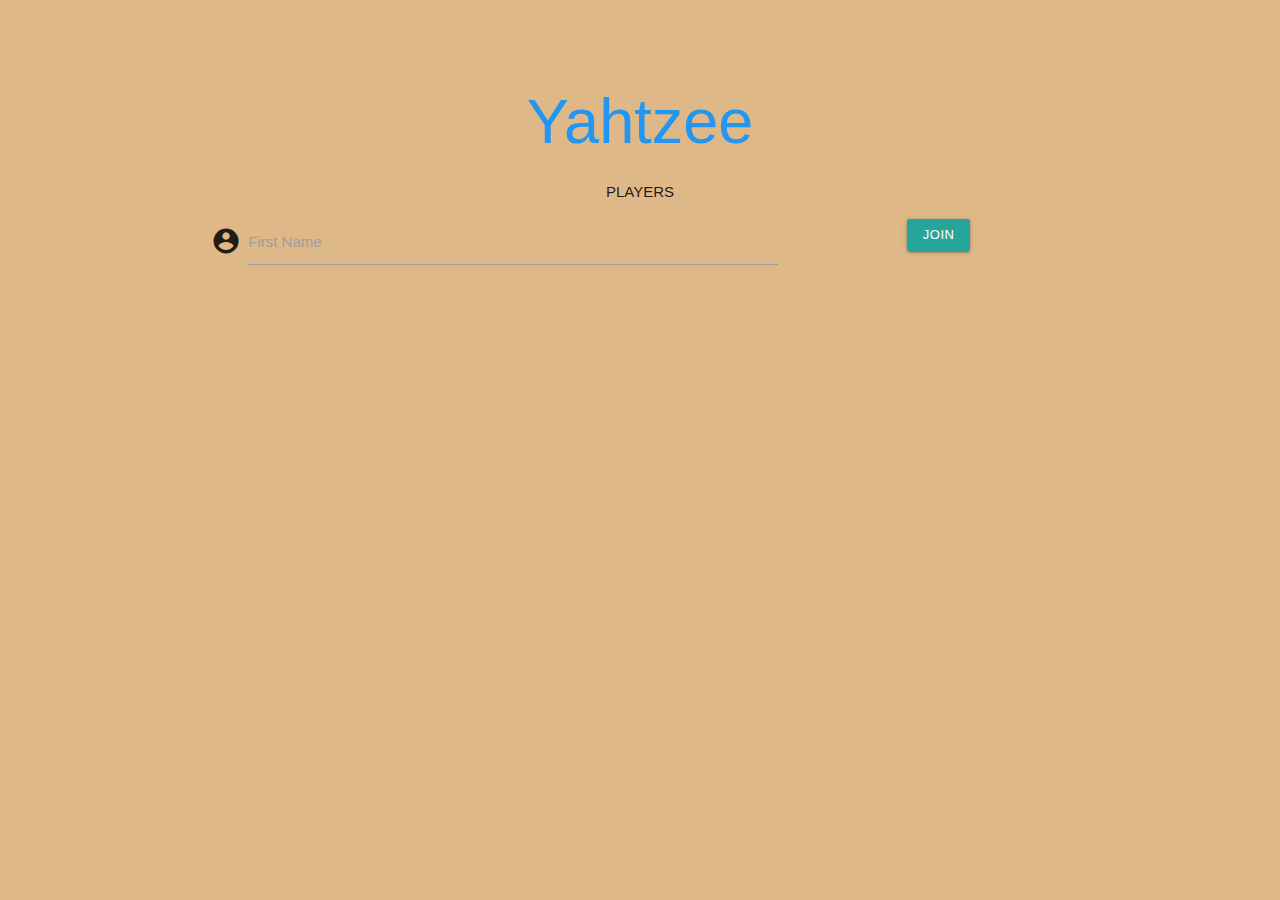
==== src/main/resources/static/index.html @ 0b30b276 "MAterialize" ====
<!doctype html>
<html>

<head>
    <title>Yahtzee!</title>
    <link href="css/custom.css" rel="stylesheet">
    <script src="https://ajax.googleapis.com/ajax/libs/jquery/3.4.1/jquery.min.js"></script>

    <!-- Compiled and minified CSS -->
    <link rel="stylesheet" href="https://cdnjs.cloudflare.com/ajax/libs/materialize/1.0.0/css/materialize.min.css">
    <link href="https://fonts.googleapis.com/icon?family=Material+Icons" rel="stylesheet">

    <!-- Compiled and minified JavaScript -->
    <script src="https://cdnjs.cloudflare.com/ajax/libs/materialize/1.0.0/js/materialize.min.js"></script>


    <script src="/webjars/sockjs-client/sockjs.min.js"></script>
    <script src="/webjars/stomp-websocket/stomp.min.js"></script>

    <script src="js/custom.js"></script>
</head>

<body>
    <div class="container">
        <br><br>
        <h1 class="header center blue-text">Yahtzee</h1>
        <div class="row center">
            <div>PLAYERS
                <div id="players"></div>
            </div>
            <div id="nameenter" class="row center">
                <form class="col s12">
                    <div class="row ">
                        <div class="input-field col s8">
                            <i class="material-icons prefix">account_circle</i>
                            <input id="playerName" type="text" value="" />
                            <label for="playerName">First Name</label>
                        </div>
                        <div class="input-field col s4">
                            <button id="addPlayerBtn" class="waves-effect waves-light btn-small">Join</button>
                        </div>
                    </div>
                </form>
            </div>
        </div>
    </div>
    <div class="row center">
        <button id="startBtn" class="waves-effect waves-light btn-small">Start</button>
    </div>

    <div class="row center">
    </div>

    <div class="container">
        <div id="gameControl" class="row">
            <div class="col s2">
            </div>
            <div class="col s8">
                <div>Current player:
                    <span id="currentPlayer"></span>
                </div>
                <div>Scores category:
                    <span id="categoryScored"></span>
                    with a score:
                    <span id="score"></span>
                </div>

                <div>
                    <span id="dice">
                        <span class="die" id="die1"></span>
                        <span class="die" id="die2"></span>
                        <span class="die" id="die3"></span>
                        <span class="die" id="die4"></span>
                        <span class="die" id="die5"></span>
                    </span>
                    <span>
                        <button id="keepBtn">Roll</button>
                    </span>
                </div>
                <div>Your scoresheet
                    <table>
                        <tr>
                            <td class="catlabel"> 1's</td>
                            <td class="catscore" id="1s"></td>
                            <td class="catlabel"> 3 of a kind</td>
                            <td class="catscore" id="3k"></td>
                        </tr>
                        <tr>
                            <td class="catlabel"> 2's</td>
                            <td class="catscore" id="2s"></td>
                            <td class="catlabel"> 4 of a kind</td>
                            <td class="catscore" id="4k"></td>
                        </tr>
                        <tr>
                            <td class="catlabel"> 3's</td>
                            <td class="catscore" id="3s"></td>
                            <td class="catlabel"> full house</td>
                            <td class="catscore" id="fh"></td>
                        </tr>
                        <tr>
                            <td class="catlabel"> 4's</td>
                            <td class="catscore" id="4s"></td>
                            <td class="catlabel"> Sm. Straight</td>
                            <td class="catscore" id="s4"></td>
                        </tr>
                        <tr>
                            <td class="catlabel"> 5's</td>
                            <td class="catscore" id="5s"></td>
                            <td class="catlabel"> Lg. Straight</td>
                            <td class="catscore" id="s5"></td>
                        </tr>
                        <tr>
                            <td class="catlabel"> 6's</td>
                            <td class="catscore" id="6s"></td>
                            <td class="catlabel"> Yahtzee</td>
                            <td class="catscore" id="5k"></td>
                        </tr>
                        <tr>
                            <td class="catlabel"> Bonus</td>
                            <td id="UB"></td>
                            <td class="catlabel"> Chance</td>
                            <td class="catscore" id="ch"></td>
                        </tr>
                        <tr>
                            <td class="catlabel"> Section Total</td>
                            <td id="US"></td>
                            <td class="catlabel"> Yahtzee Bonus</td>
                            <td id="YB"></td>
                        </tr>
                        <tr>
                            <td></td>
                            <td></td>
                            <td class="catlabel"> Total</td>
                            <td id="TS"></td>
                        </tr>
                    </table>
                </div>
            </div>
            <div class="col s2">
            </div>
        </div>
    </div>

    </div>


</body>

</html>
---- src/main/resources/static/css/custom.css ----
body {
    background-color: burlywood;
    font-family: Verdana, Geneva, Tahoma, sans-serif;
}

.catscore {
    /* display: none; */
    background-color: whitesmoke;
}

td {
    text-align: right;
    min-width: 2em;
}

.die {
    font-size: xx-large;
    color: darkred;
    display: inline-block;
    width: 50px;
    text-align: center;
    cursor: no-drop;
}

.dieKeep {
    color: indianred;
    cursor: default;
}
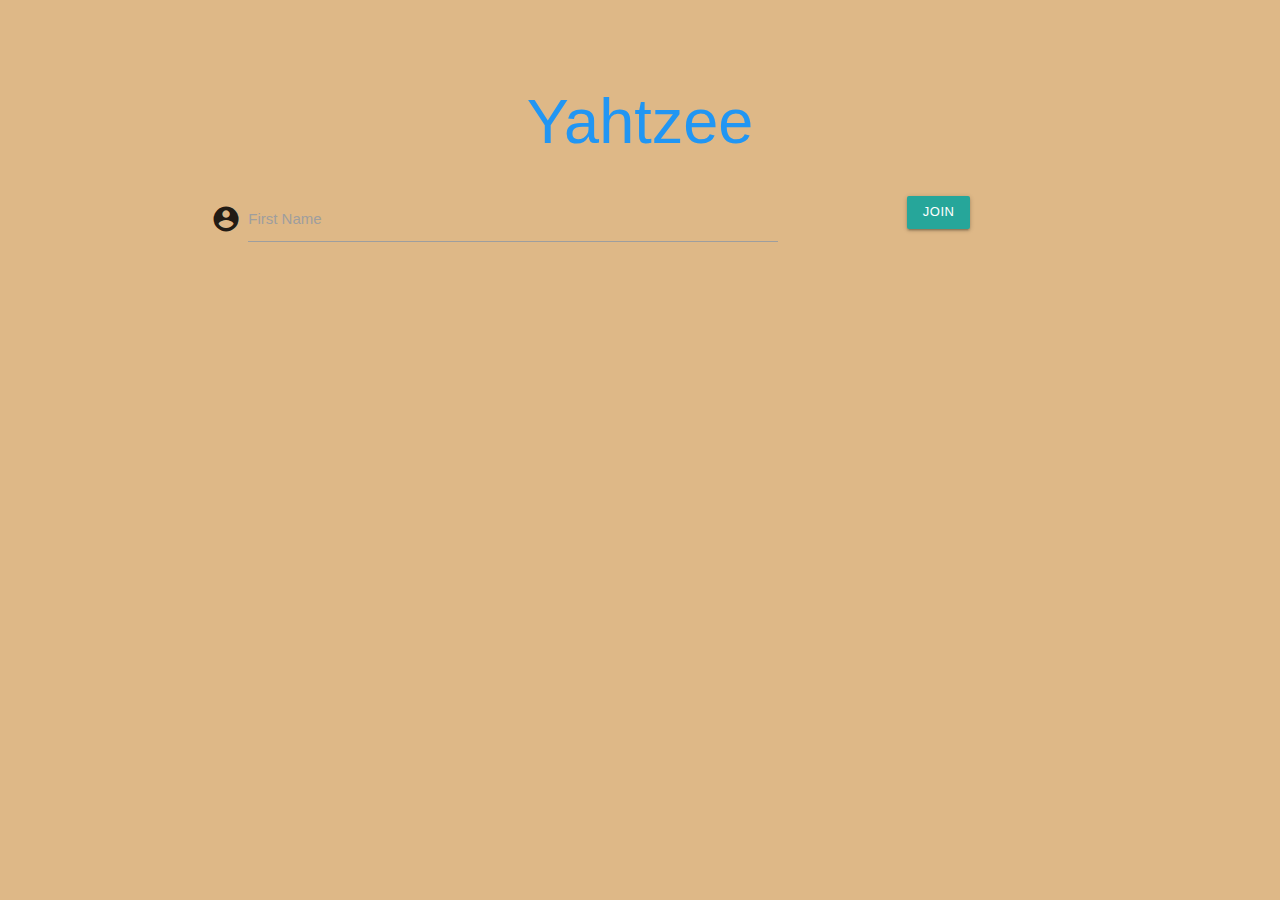
==== commit 86983b5b: "Add player info (not finished)" ====
--- a/src/main/resources/static/index.html
+++ b/src/main/resources/static/index.html
@@ -3,7 +3,6 @@
 
 <head>
     <title>Yahtzee!</title>
-    <link href="css/custom.css" rel="stylesheet">
     <script src="https://ajax.googleapis.com/ajax/libs/jquery/3.4.1/jquery.min.js"></script>
 
     <!-- Compiled and minified CSS -->
@@ -17,15 +16,16 @@
     <script src="/webjars/sockjs-client/sockjs.min.js"></script>
     <script src="/webjars/stomp-websocket/stomp.min.js"></script>
 
+    <link href="css/custom.css" rel="stylesheet">
     <script src="js/custom.js"></script>
 </head>
 
 <body>
-    <div class="container">
+    <div id="startContainer" class="container">
         <br><br>
         <h1 class="header center blue-text">Yahtzee</h1>
         <div class="row center">
-            <div>PLAYERS
+            <div id="playerList">PLAYERS
                 <div id="players"></div>
             </div>
             <div id="nameenter" class="row center">
@@ -43,29 +43,43 @@
                 </form>
             </div>
         </div>
-    </div>
-    <div class="row center">
-        <button id="startBtn" class="waves-effect waves-light btn-small">Start</button>
+        <div class="row center">
+            <button id="startBtn" class="waves-effect waves-light btn-small">Start</button>
+        </div>
     </div>
 
-    <div class="row center">
-    </div>
-
-    <div class="container">
-        <div id="gameControl" class="row">
+    <div id="gameControl" class="container">
+        <div class="row center" id="gamePlayers">
+            <div style="display:inline-block">
+                <i class="material-icons prefix">account_circle</i>
+                Player 1<br/>120
+            </div>
+            <div style="display:inline-block">
+                <i class="material-icons prefix">account_circle</i>
+                Player 2<br/>80
+            </div>
+            <div style="display:inline-block">
+                <i class="material-icons prefix">account_circle</i>
+                Player 3<br/>0
+            </div>
+        </div>
+        <div class="row center">
+            <div>
+                <i class="material-icons prefix">account_circle</i>
+                <span id="currentPlayer"></span>
+            </div>
+            <div>Scores category:
+                <span id="categoryScored"></span>
+                with a score:
+                <span id="score"></span>
+            </div>
+        </div>
+        <div class="row center">
             <div class="col s2">
             </div>
             <div class="col s8">
-                <div>Current player:
-                    <span id="currentPlayer"></span>
-                </div>
-                <div>Scores category:
-                    <span id="categoryScored"></span>
-                    with a score:
-                    <span id="score"></span>
-                </div>
 
-                <div>
+                <div class="row center">
                     <span id="dice">
                         <span class="die" id="die1"></span>
                         <span class="die" id="die2"></span>
@@ -73,64 +87,66 @@
                         <span class="die" id="die4"></span>
                         <span class="die" id="die5"></span>
                     </span>
+                </div>
+                <div class="row center">
                     <span>
-                        <button id="keepBtn">Roll</button>
+                        <button id="keepBtn" class="waves-effect waves-light btn-small">Roll</button>
                     </span>
                 </div>
-                <div>Your scoresheet
+                <div class="row center">
                     <table>
                         <tr>
-                            <td class="catlabel"> 1's</td>
+                            <td class="catlabel">1's</td>
                             <td class="catscore" id="1s"></td>
-                            <td class="catlabel"> 3 of a kind</td>
+                            <td class="catlabel">3 of a kind</td>
                             <td class="catscore" id="3k"></td>
                         </tr>
                         <tr>
-                            <td class="catlabel"> 2's</td>
+                            <td class="catlabel">2's</td>
                             <td class="catscore" id="2s"></td>
-                            <td class="catlabel"> 4 of a kind</td>
+                            <td class="catlabel">4 of a kind</td>
                             <td class="catscore" id="4k"></td>
                         </tr>
                         <tr>
-                            <td class="catlabel"> 3's</td>
+                            <td class="catlabel">3's</td>
                             <td class="catscore" id="3s"></td>
-                            <td class="catlabel"> full house</td>
+                            <td class="catlabel">Full House</td>
                             <td class="catscore" id="fh"></td>
                         </tr>
                         <tr>
-                            <td class="catlabel"> 4's</td>
+                            <td class="catlabel">4's</td>
                             <td class="catscore" id="4s"></td>
-                            <td class="catlabel"> Sm. Straight</td>
+                            <td class="catlabel">Sm. Straight</td>
                             <td class="catscore" id="s4"></td>
                         </tr>
                         <tr>
-                            <td class="catlabel"> 5's</td>
+                            <td class="catlabel">5's</td>
                             <td class="catscore" id="5s"></td>
-                            <td class="catlabel"> Lg. Straight</td>
+                            <td class="catlabel">Lg. Straight</td>
                             <td class="catscore" id="s5"></td>
                         </tr>
                         <tr>
-                            <td class="catlabel"> 6's</td>
+                            <td class="catlabel">6's</td>
                             <td class="catscore" id="6s"></td>
-                            <td class="catlabel"> Yahtzee</td>
+                            <td class="catlabel">Yahtzee</td>
                             <td class="catscore" id="5k"></td>
                         </tr>
                         <tr>
-                            <td class="catlabel"> Bonus</td>
+                            <td class="catlabel">Bonus</td>
                             <td id="UB"></td>
-                            <td class="catlabel"> Chance</td>
+                            <td class="catlabel">Chance</td>
                             <td class="catscore" id="ch"></td>
                         </tr>
                         <tr>
-                            <td class="catlabel"> Section Total</td>
+                            <td class="catlabel">Section Total</td>
                             <td id="US"></td>
-                            <td class="catlabel"> Yahtzee Bonus</td>
+                            <td class="catlabel">Yahtzee Bonus</td>
                             <td id="YB"></td>
                         </tr>
                         <tr>
                             <td></td>
                             <td></td>
-                            <td class="catlabel"> Total</td>
+                            <td class="catlabel">Total</td>
                             <td id="TS"></td>
                         </tr>
                     </table>
--- a/src/main/resources/static/css/custom.css
+++ b/src/main/resources/static/css/custom.css
@@ -11,6 +11,8 @@
 td {
     text-align: right;
     min-width: 2em;
+    padding:5px;
+
 }
 
 .die {
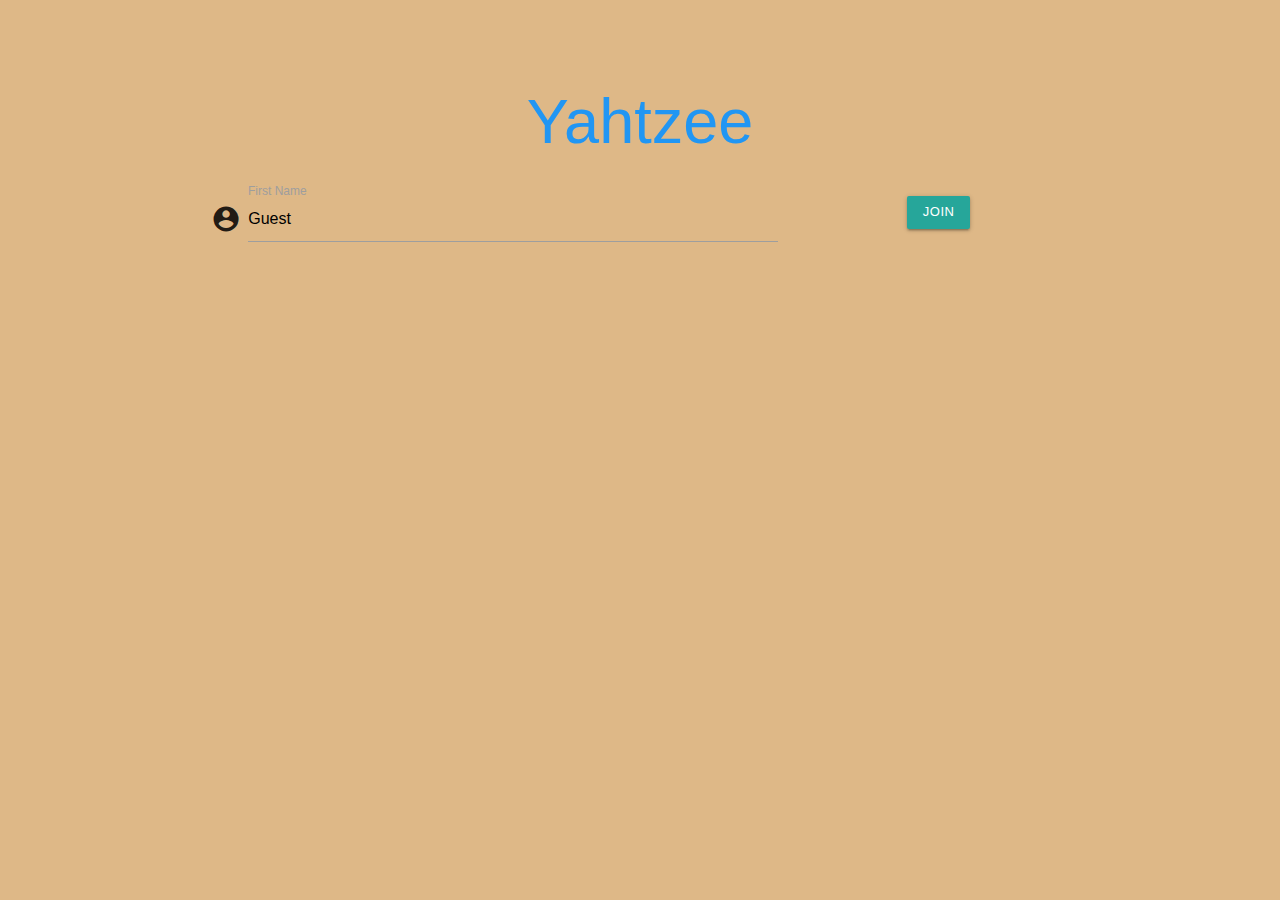
==== commit 525cf007: "Add Guest as default user name" ====
--- a/src/main/resources/static/index.html
+++ b/src/main/resources/static/index.html
@@ -25,15 +25,12 @@
         <br><br>
         <h1 class="header center blue-text">Yahtzee</h1>
         <div class="row center">
-            <div id="playerList">PLAYERS
-                <div id="players"></div>
-            </div>
             <div id="nameenter" class="row center">
                 <form class="col s12">
                     <div class="row ">
                         <div class="input-field col s8">
                             <i class="material-icons prefix">account_circle</i>
-                            <input id="playerName" type="text" value="" />
+                            <input id="playerName" type="text" value="Guest" />
                             <label for="playerName">First Name</label>
                         </div>
                         <div class="input-field col s4">
@@ -47,33 +44,12 @@
             <button id="startBtn" class="waves-effect waves-light btn-small">Start</button>
         </div>
     </div>
-
+    <div id="playerContainer" class="container">
+        <div class="row center">
+            <div id="players"></div>
+        </div>
+    </div>
     <div id="gameControl" class="container">
-        <div class="row center" id="gamePlayers">
-            <div style="display:inline-block">
-                <i class="material-icons prefix">account_circle</i>
-                Player 1<br/>120
-            </div>
-            <div style="display:inline-block">
-                <i class="material-icons prefix">account_circle</i>
-                Player 2<br/>80
-            </div>
-            <div style="display:inline-block">
-                <i class="material-icons prefix">account_circle</i>
-                Player 3<br/>0
-            </div>
-        </div>
-        <div class="row center">
-            <div>
-                <i class="material-icons prefix">account_circle</i>
-                <span id="currentPlayer"></span>
-            </div>
-            <div>Scores category:
-                <span id="categoryScored"></span>
-                with a score:
-                <span id="score"></span>
-            </div>
-        </div>
         <div class="row center">
             <div class="col s2">
             </div>
--- a/src/main/resources/static/css/custom.css
+++ b/src/main/resources/static/css/custom.css
@@ -11,8 +11,7 @@
 td {
     text-align: right;
     min-width: 2em;
-    padding:5px;
-
+    padding: 5px;
 }
 
 .die {
@@ -27,4 +26,17 @@
 .dieKeep {
     color: indianred;
     cursor: default;
+}
+
+.player {
+    display: inline-block;
+    padding: 15px;
+}
+
+.score {
+    font-size: x-large;
+}
+
+.current {
+    background-color: lightgoldenrodyellow;
 }